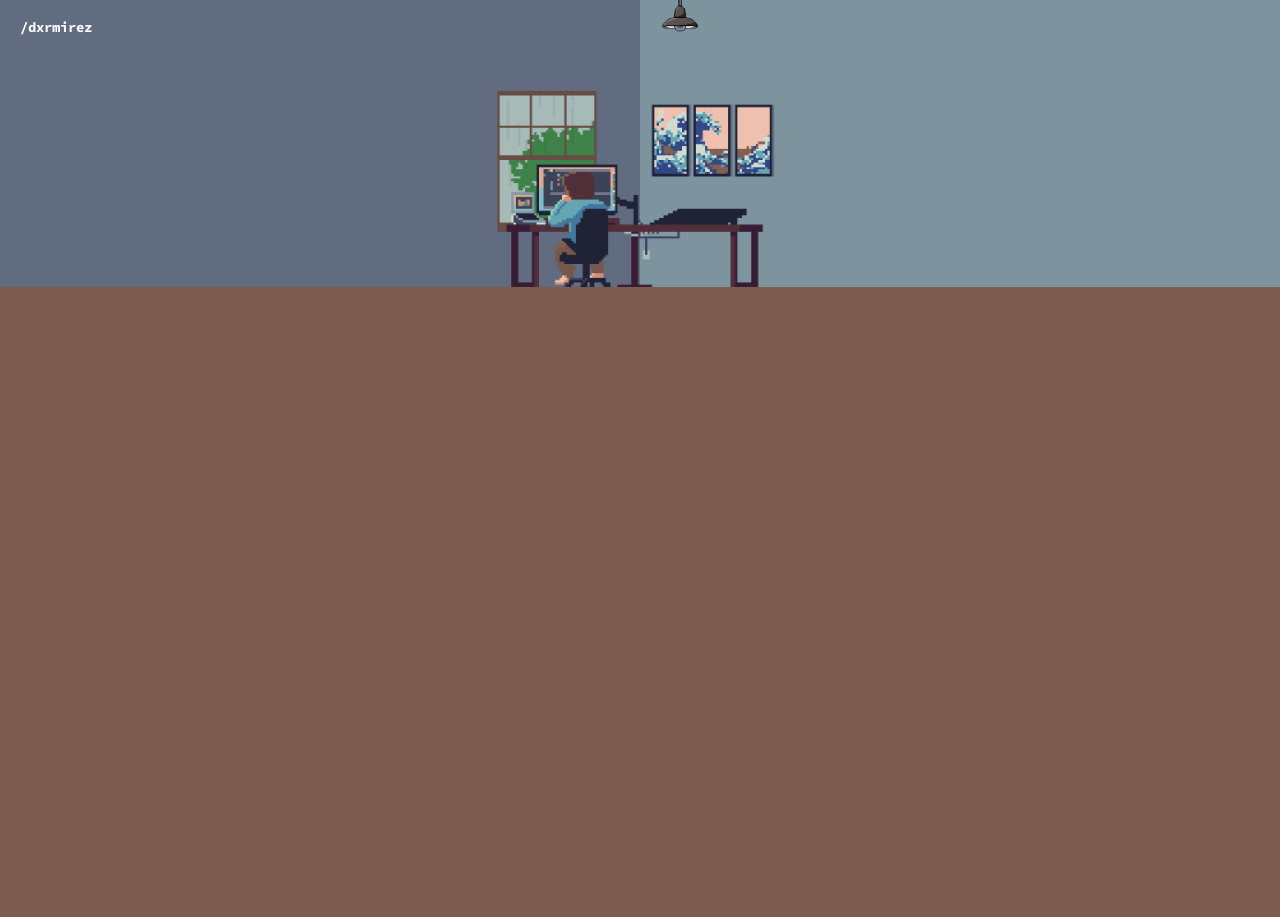
==== index.html @ e51f1d4a "fix script.js" ====
<!DOCTYPE html>
<html lang="en">

<head>
    <meta charset="UTF-8">
    <meta name="viewport" content="width=device-width, initial-scale=1.0">
    <title>Home — David Ramirez</title>
    <link rel="preconnect" href="https://fonts.googleapis.com">
    <link rel="preconnect" href="https://fonts.gstatic.com" crossorigin>
    <link
        href="https://fonts.googleapis.com/css2?family=Press+Start+2P&family=Source+Code+Pro:wght@300;500;700&display=swap"
        rel="stylesheet">
    <link rel="stylesheet" href="./css/mobile.css">
    <link rel="stylesheet" href="./css/tablet.css" media="screen and (min-width: 768px)">
    <link rel="stylesheet" href="./css/desktop.css" media="screen and (min-width: 1024px)">
</head>

<body>
    <header class="header">
        <div class="header_left">
            <p>/dxrmirez</p>
        </div>
        <div class="header_right">
            <figure class="header_right-theme" data-lamp-icon ><img src="./assets/hero-gif/lamp-off.png" alt="" class="img-lamp"></figure>
        </div>
    </header>
    <main class="main">
        <section class="main_hero">
            <img src="/assets/hero-gif/day.gif" id="gif-theme" alt="night">
        </section>
        <div></div>
    </main>
    <main></main>

    <script src="script.js" type="module"></script>
</body>

</html>
---- css/mobile.css ----
* {
  margin: 0;
  padding: 0;
  box-sizing: border-box;
}

html {
  font-size: 62.5%;
}
html body {
  background-color: #222225;
  color: white;
  font-family: "Source Code Pro", monospace;
  font-size: 1.4rem;
}
html body a {
  text-decoration: none;
  color: white;
}
html body a:hover {
  text-decoration: underline;
}

.header {
  height: 6vh;
  display: flex;
  color: white;
  font-weight: 700;
}
.header_right {
  display: flex;
  justify-content: left;
  align-items: top;
  gap: 3.2rem;
  width: 50%;
  padding: 0 2rem;
  background-color: #7D949F;
}
.header_right-theme {
  width: 2.8rem;
  cursor: pointer;
}
.header_right-theme img {
  width: 4rem;
}
.header_left {
  display: flex;
  justify-content: left;
  align-items: center;
  background-color: #616C81;
  width: 50%;
  padding: 0 0 0 2rem;
}

.main_hero {
  line-height: 0;
  background: linear-gradient(to right, #616C81 50%, #7D949F 50%);
  display: flex;
  justify-content: center;
  align-items: center;
}
.main_hero img {
  width: 300px;
}
.main div {
  height: 70vh;
  background-color: #7C5C4E;
}/*# sourceMappingURL=mobile.css.map */
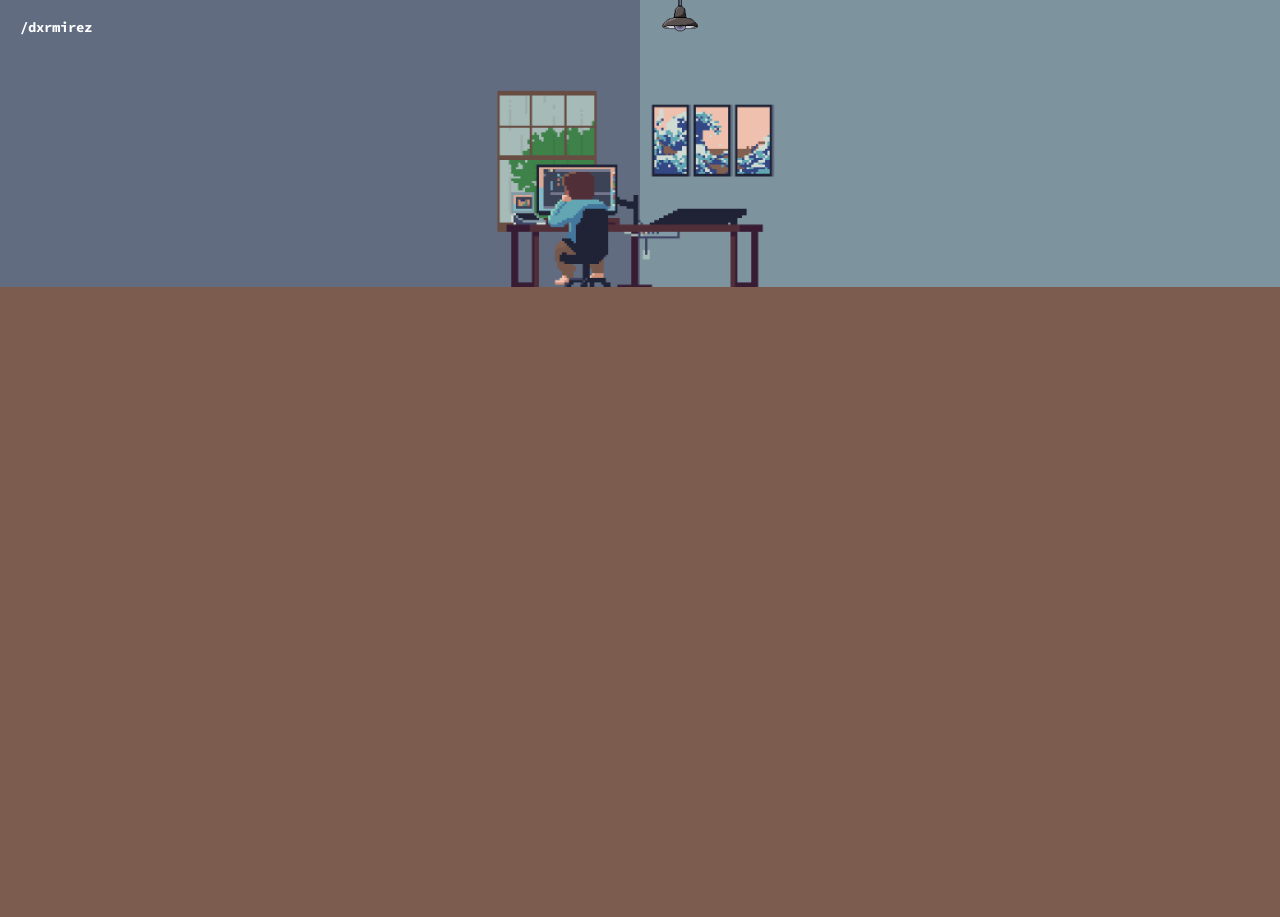
==== commit e383fb9c: "merge script in main" ====
--- a/index.html
+++ b/index.html
@@ -24,6 +24,7 @@
             <figure class="header_right-theme" data-lamp-icon ><img src="./assets/hero-gif/lamp-off.png" alt="" class="img-lamp"></figure>
         </div>
     </header>
+
     <main class="main">
         <section class="main_hero">
             <img src="/assets/hero-gif/day.gif" id="gif-theme" alt="night">
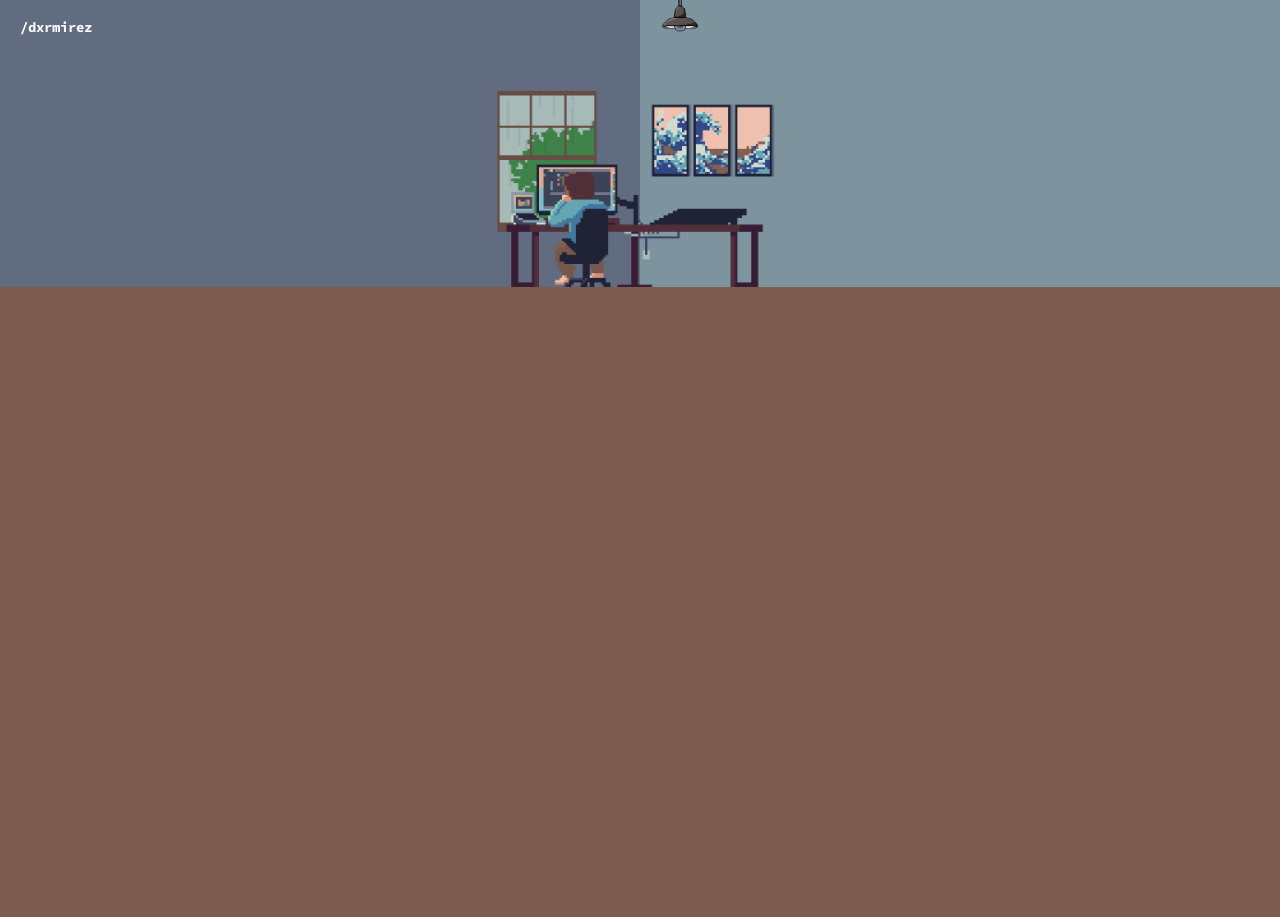
==== commit ddf5aa96: "dot fixed in gif script" ====
--- a/index.html
+++ b/index.html
@@ -27,13 +27,13 @@
 
     <main class="main">
         <section class="main_hero">
-            <img src="/assets/hero-gif/day.gif" id="gif-theme" alt="night">
+            <img src="./assets/hero-gif/day.gif" id="gif-theme" alt="night">
         </section>
         <div></div>
     </main>
     <main></main>
 
-    <script src="script.js" type="module"></script>
+    <script src="./script.js" type="module"></script>
 </body>
 
 </html>
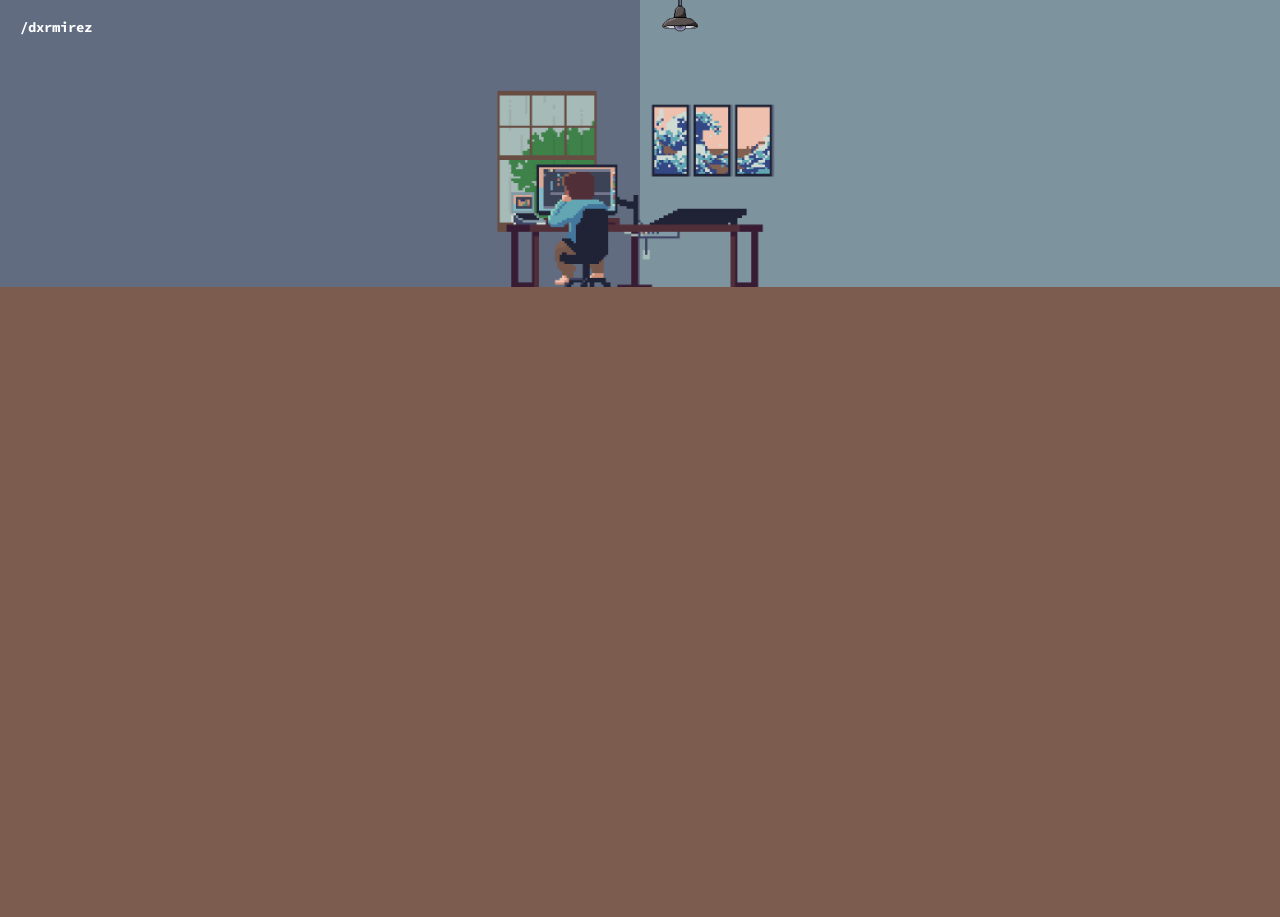
==== commit f749f107: "feat dark layout" ====
--- a/index.html
+++ b/index.html
@@ -1,4 +1,4 @@
-<!DOCTYPE html>
+<!DOCTYPE html >
 <html lang="en">
 
 <head>
@@ -17,10 +17,10 @@
 
 <body>
     <header class="header">
-        <div class="header_left">
+        <div class="header_left"  data-left>
             <p>/dxrmirez</p>
         </div>
-        <div class="header_right">
+        <div class="header_right" data-right>
             <figure class="header_right-theme" data-lamp-icon ><img src="./assets/hero-gif/lamp-off.png" alt="" class="img-lamp"></figure>
         </div>
     </header>
@@ -29,7 +29,7 @@
         <section class="main_hero">
             <img src="./assets/hero-gif/day.gif" id="gif-theme" alt="night">
         </section>
-        <div></div>
+        <div data-floor></div>
     </main>
     <main></main>
 
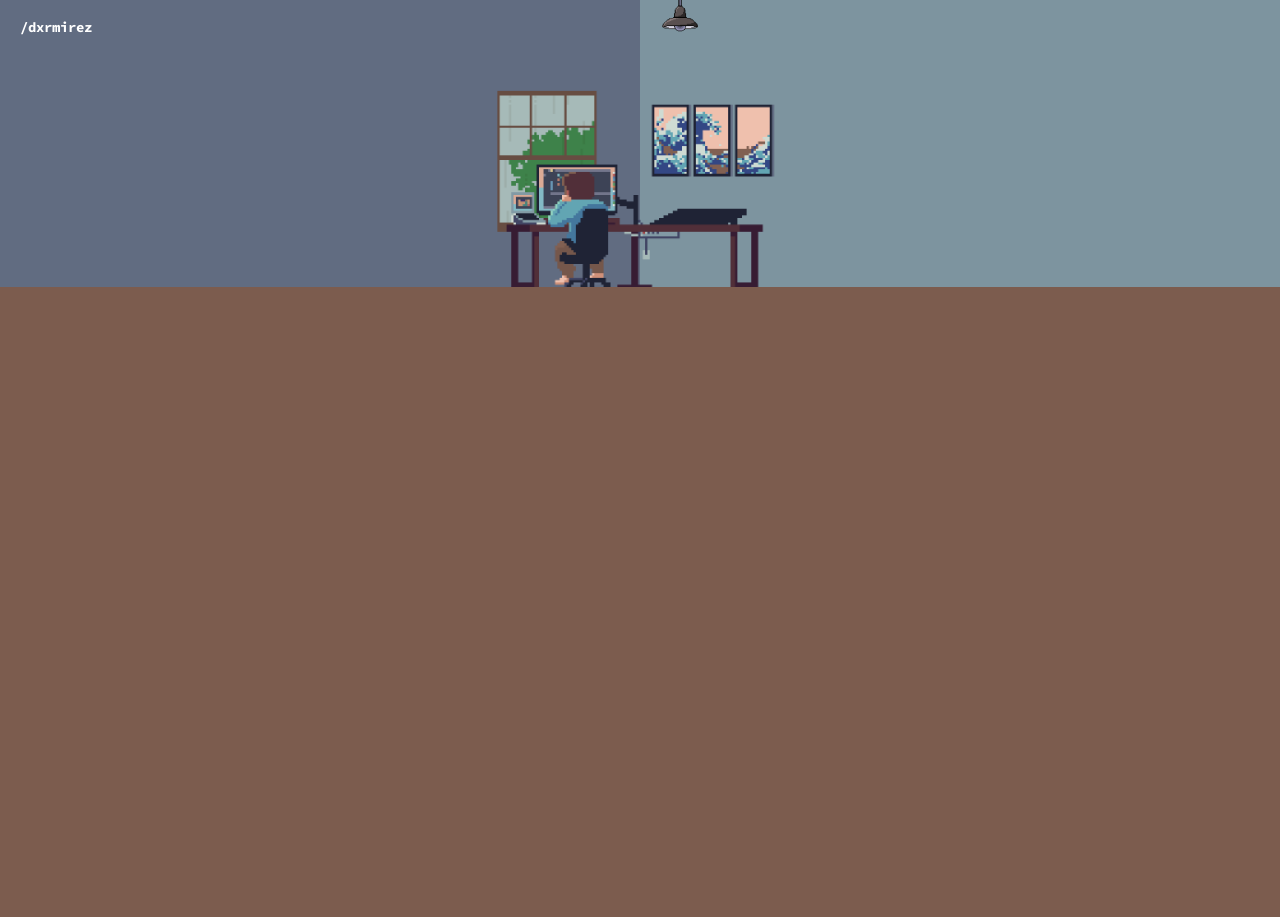
==== commit d61c2571: "themes fixed and working" ====
--- a/index.html
+++ b/index.html
@@ -25,11 +25,11 @@
         </div>
     </header>
 
-    <main class="main">
-        <section class="main_hero">
+    <main class="main" >
+        <section class="main_hero" data-hero>
             <img src="./assets/hero-gif/day.gif" id="gif-theme" alt="night">
         </section>
-        <div data-floor></div>
+        <div class="floor" data-floor></div>
     </main>
     <main></main>
 
--- a/css/mobile.css
+++ b/css/mobile.css
@@ -62,7 +62,21 @@
 .main_hero img {
   width: 300px;
 }
-.main div {
+
+main div {
   height: 70vh;
   background-color: #7C5C4E;
+}
+
+.dark-mode-left {
+  background-color: #414564;
+}
+.dark-mode-right {
+  background-color: #50556E;
+}
+.dark-mode-hero {
+  background: linear-gradient(to right, #414564 50%, #50556E 50%);
+}
+.dark-mode-floor {
+  background-color: #512F39;
 }/*# sourceMappingURL=mobile.css.map */
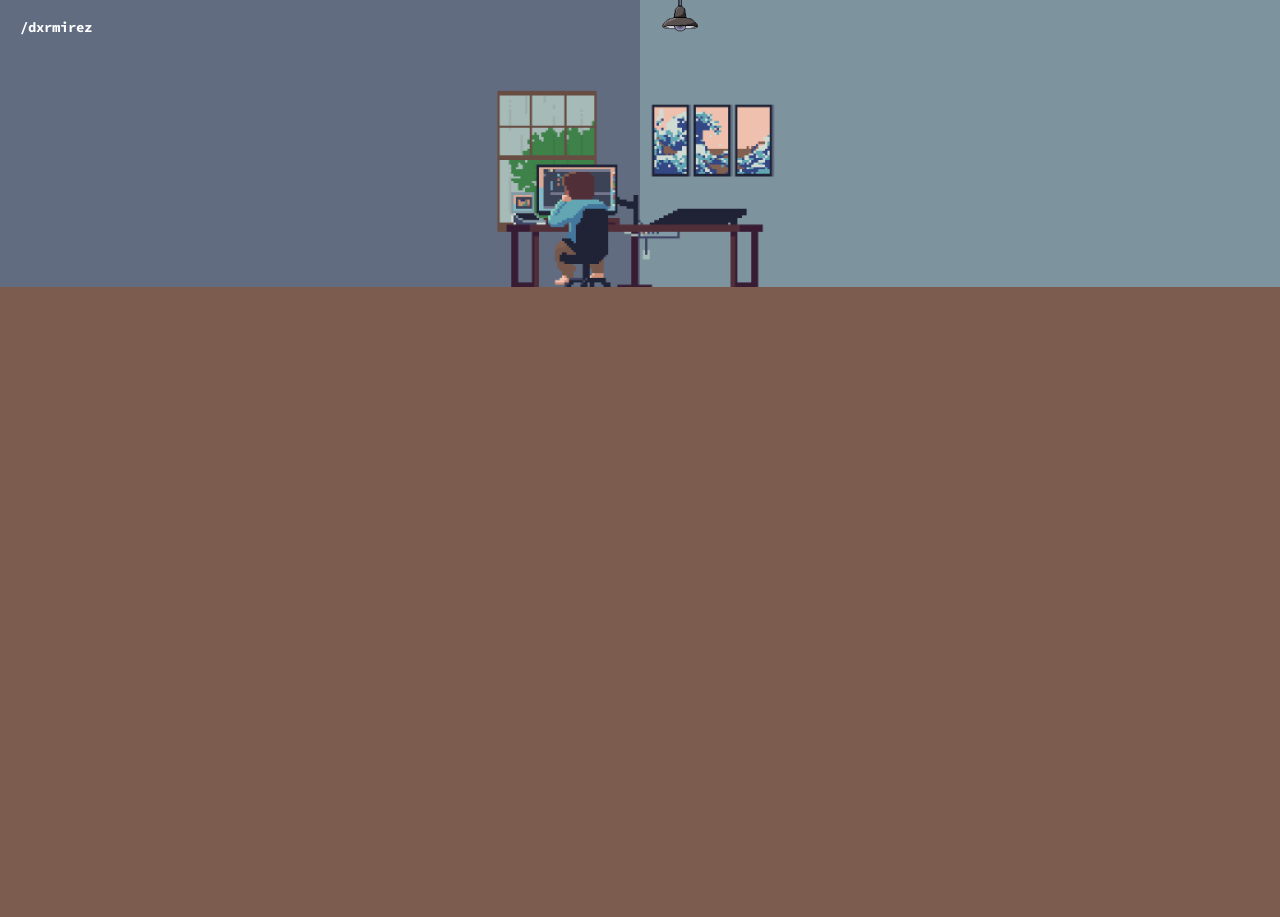
==== commit 66c46e4f: "html typo fixed" ====
--- a/index.html
+++ b/index.html
@@ -29,9 +29,8 @@
         <section class="main_hero" data-hero>
             <img src="./assets/hero-gif/day.gif" id="gif-theme" alt="night">
         </section>
-        <div class="floor" data-floor></div>
+        <div class="main_floor" data-floor></div>
     </main>
-    <main></main>
 
     <script src="./script.js" type="module"></script>
 </body>
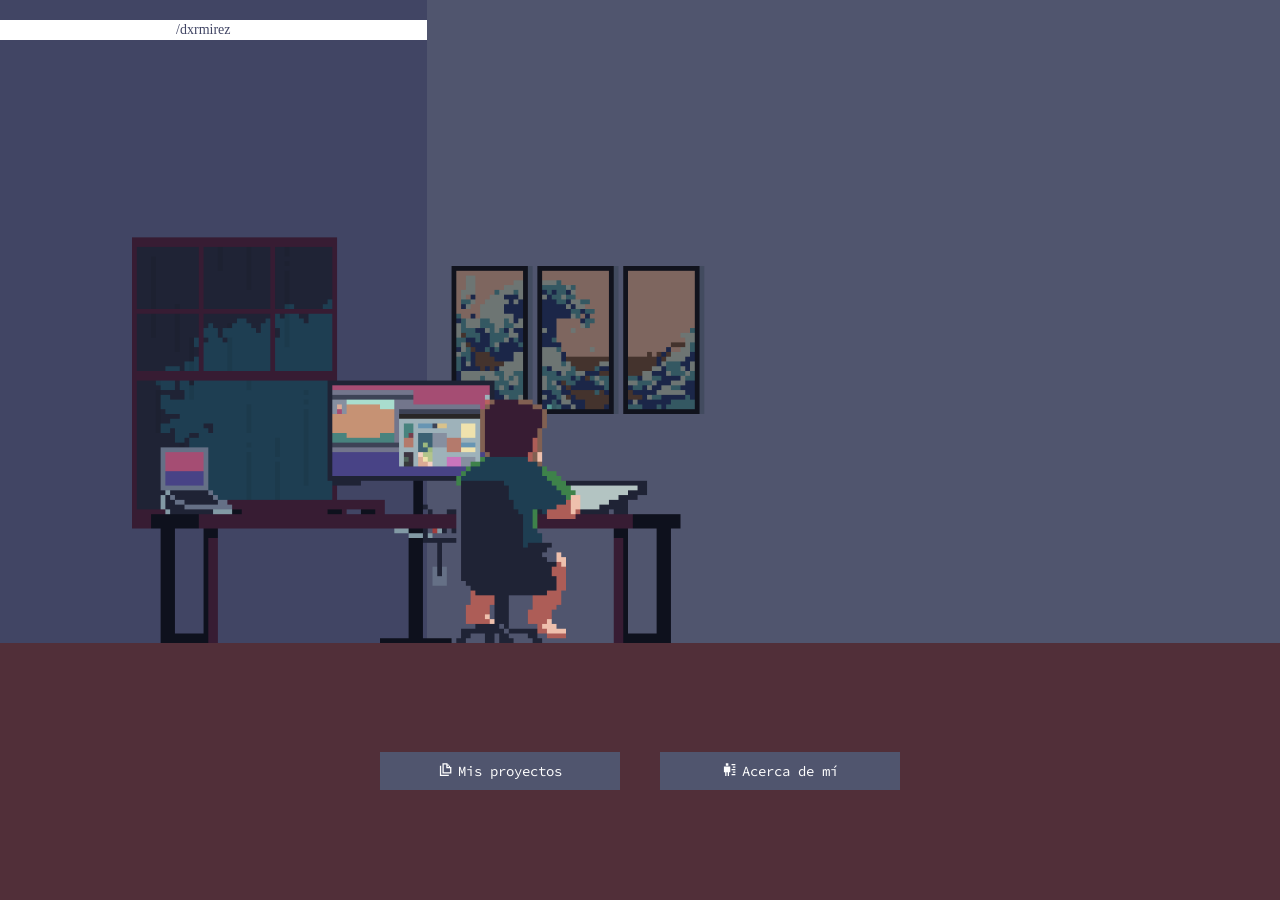
==== commit 50a9ca84: "new code with grid and good practices" ====
--- a/index.html
+++ b/index.html
@@ -1,10 +1,11 @@
-<!DOCTYPE html >
+<!DOCTYPE html>
 <html lang="en">
 
 <head>
     <meta charset="UTF-8">
     <meta name="viewport" content="width=device-width, initial-scale=1.0">
     <title>Home — David Ramirez</title>
+    <link rel="shortcut icon" href="./assets/shorticon.png">
     <link rel="preconnect" href="https://fonts.googleapis.com">
     <link rel="preconnect" href="https://fonts.gstatic.com" crossorigin>
     <link
@@ -12,27 +13,34 @@
         rel="stylesheet">
     <link rel="stylesheet" href="./css/mobile.css">
     <link rel="stylesheet" href="./css/tablet.css" media="screen and (min-width: 768px)">
-    <link rel="stylesheet" href="./css/desktop.css" media="screen and (min-width: 1024px)">
+    <link rel="stylesheet" href="./css/desktop.css" media="screen and (min-width: 1025px)">
 </head>
 
-<body>
-    <header class="header">
-        <div class="header_left"  data-left>
-            <p>/dxrmirez</p>
+<body class="index-bd">
+    <header class="index-bd_header">
+        <img src="./assets/hero-gif/night.gif" alt="night">
+        <div class="index-bd_header-l">
+            <a style="text-decoration: none;" href="https://github.com/dxrmirez" target="_blank">
+                <p>/dxrmirez</p>
+            </a>
         </div>
-        <div class="header_right" data-right>
-            <figure class="header_right-theme" data-lamp-icon ><img src="./assets/hero-gif/lamp-off.png" alt="" class="img-lamp"></figure>
-        </div>
+        <div class="index-bd_header-r"></div>
     </header>
-
-    <main class="main" >
-        <section class="main_hero" data-hero>
-            <img src="./assets/hero-gif/day.gif" id="gif-theme" alt="night">
-        </section>
-        <div class="main_floor" data-floor></div>
+    <main class="index-bd_main">
+        <a href="./pages/projects.html" class="primary-button"><svg class="w-6 md:w-12 h-6 md:h-12" width="14"
+                height="14" viewBox="0 0 22 22" fill="none" xmlns="http://www.w3.org/2000/svg">
+                <path fill-rule="evenodd" clip-rule="evenodd"
+                    d="M21 18H7V2H15V4H17V6H15V8H17V6H19V8H21V18ZM9 4V16H19V10H13V4H9ZM3 6H5V20H17V22H5H3V20V6Z"
+                    fill="currentColor"></path>
+            </svg>Mis proyectos</a>
+        <a href="./pages/about.html" class="primary-button"><svg class="w-6 md:w-12 h-6 md:h-12" width="14" height="14"
+                viewBox="0 0 22 22" fill="none" xmlns="http://www.w3.org/2000/svg">
+                <path fill-rule="evenodd" clip-rule="evenodd"
+                    d="M6 2H10V6H6V2ZM3 7H13V16H11V22H9V16H7V22H5V16H3V7ZM21 3H15V5H21V3ZM17 7H21V9H17V7ZM21 11H15V13H21V11ZM15 19H21V21H15V19ZM21 15H17V17H21V15Z"
+                    fill="currentColor"></path>
+            </svg>Acerca de mí</a>
     </main>
 
-    <script src="./script.js" type="module"></script>
 </body>
 
 </html>
--- a/css/mobile.css
+++ b/css/mobile.css
@@ -12,71 +12,62 @@
   color: white;
   font-family: "Source Code Pro", monospace;
   font-size: 1.4rem;
+  min-block-size: 100vh;
 }
-html body a {
+html .primary-button {
   text-decoration: none;
   color: white;
+  box-sizing: content-box;
+  padding-block: 1rem;
+  padding-inline: 2rem;
+  background-color: #50556E;
+  text-align: center;
 }
-html body a:hover {
+html .primary-button:hover {
+  border: 2px solid white;
   text-decoration: underline;
 }
 
-.header {
-  height: 6vh;
-  display: flex;
-  color: white;
-  font-weight: 700;
+.index-bd {
+  display: grid;
+  grid-template-rows: 3fr 4fr;
 }
-.header_right {
-  display: flex;
-  justify-content: left;
-  align-items: top;
-  gap: 3.2rem;
-  width: 50%;
-  padding: 0 2rem;
-  background-color: #7D949F;
+.index-bd_header {
+  display: grid;
+  grid-template-columns: 1fr 1fr;
+  position: relative;
+  overflow: hidden;
 }
-.header_right-theme {
-  width: 2.8rem;
-  cursor: pointer;
+.index-bd_header img {
+  block-size: 75%;
+  position: absolute;
+  inset-block-end: 0;
+  inset-inline-start: 50%;
+  transform: translate(-50%);
 }
-.header_right-theme img {
-  width: 4rem;
-}
-.header_left {
-  display: flex;
-  justify-content: left;
-  align-items: center;
-  background-color: #616C81;
-  width: 50%;
-  padding: 0 0 0 2rem;
-}
-
-.main_hero {
-  line-height: 0;
-  background: linear-gradient(to right, #616C81 50%, #7D949F 50%);
-  display: flex;
-  justify-content: center;
-  align-items: center;
-}
-.main_hero img {
-  width: 300px;
-}
-
-main div {
-  height: 70vh;
-  background-color: #7C5C4E;
-}
-
-.dark-mode-left {
+.index-bd_header-l {
   background-color: #414564;
 }
-.dark-mode-right {
+.index-bd_header-l p {
+  font-family: "Press Start 2P", cursive;
+  text-align: center;
+  line-height: 2rem;
+  margin-block-start: 2rem;
+  padding-inline-end: 2rem;
+  color: #414564;
+  background-color: white;
+}
+.index-bd_header-r {
   background-color: #50556E;
 }
-.dark-mode-hero {
-  background: linear-gradient(to right, #414564 50%, #50556E 50%);
+.index-bd_main {
+  background-color: #512F39;
+  display: grid;
+  place-content: center;
+  padding-inline: 6rem;
+  gap: 4rem;
+  grid-template-columns: repeat(auto-fit, minmax(18rem, 24rem));
 }
-.dark-mode-floor {
-  background-color: #512F39;
+.index-bd_main a svg {
+  margin-inline-end: 0.6rem;
 }/*# sourceMappingURL=mobile.css.map */
--- a/css/tablet.css
+++ b/css/tablet.css
@@ -0,0 +1,12 @@
+.index-bd {
+  grid-template-rows: 5fr 2fr;
+}
+.index-bd_header {
+  grid-template-columns: 1fr 2fr;
+}
+.index-bd_header img {
+  inset-inline-start: 33.33%;
+}
+.index-bd_header-r p {
+  font-size: 1.6rem;
+}/*# sourceMappingURL=tablet.css.map */
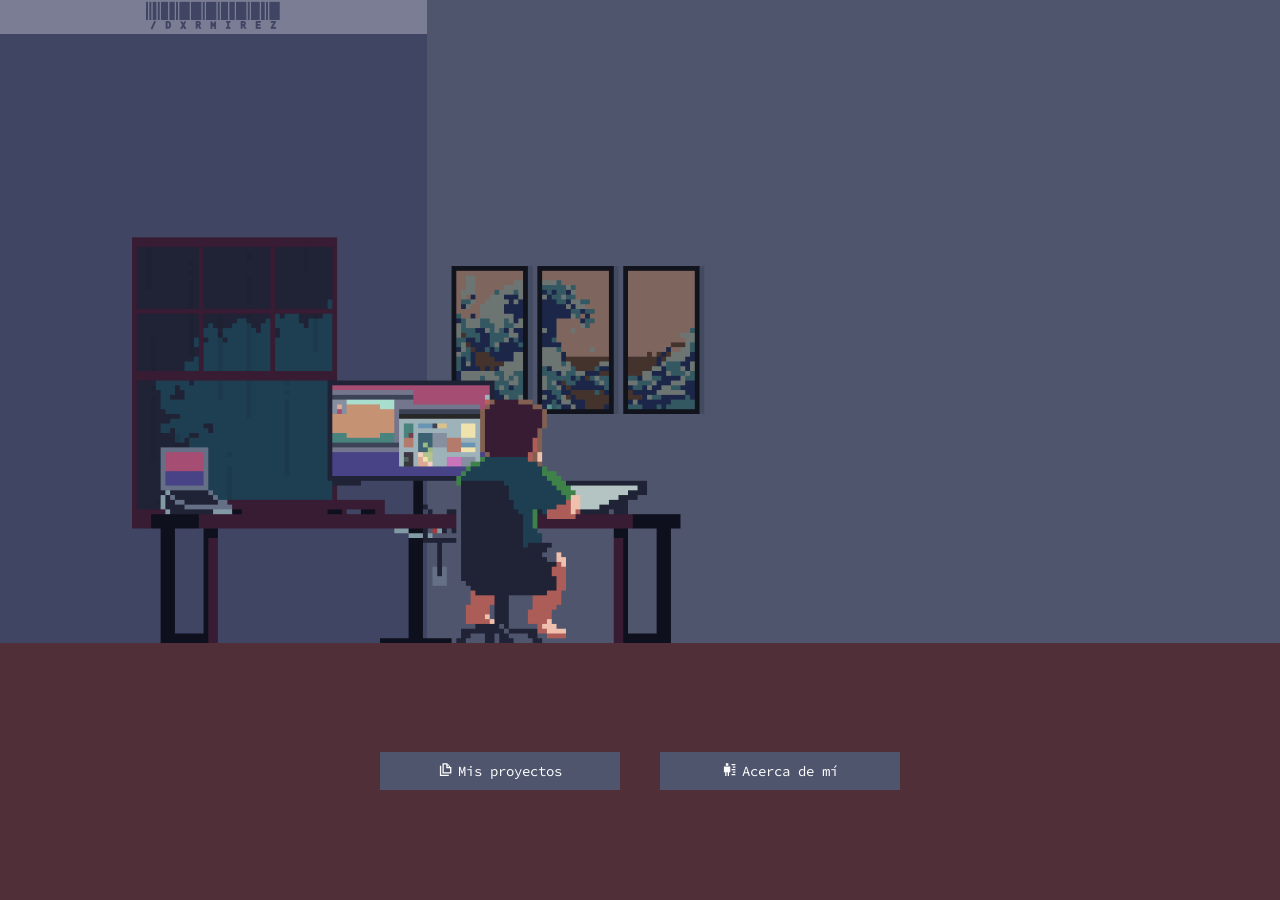
==== commit f6db2376: "header to projects page -- icon changed" ====
--- a/index.html
+++ b/index.html
@@ -5,11 +5,11 @@
     <meta charset="UTF-8">
     <meta name="viewport" content="width=device-width, initial-scale=1.0">
     <title>Home — David Ramirez</title>
-    <link rel="shortcut icon" href="./assets/shorticon.png">
+    <link rel="shortcut icon" href="./assets/shorticon.jpg">
     <link rel="preconnect" href="https://fonts.googleapis.com">
     <link rel="preconnect" href="https://fonts.gstatic.com" crossorigin>
     <link
-        href="https://fonts.googleapis.com/css2?family=Press+Start+2P&family=Source+Code+Pro:wght@300;500;700&display=swap"
+        href="https://fonts.googleapis.com/css2?family=Libre+Barcode+39+Text&family=Source+Code+Pro:wght@300;500;700&display=swap"
         rel="stylesheet">
     <link rel="stylesheet" href="./css/mobile.css">
     <link rel="stylesheet" href="./css/tablet.css" media="screen and (min-width: 768px)">
@@ -27,14 +27,16 @@
         <div class="index-bd_header-r"></div>
     </header>
     <main class="index-bd_main">
-        <a href="./pages/projects.html" class="primary-button"><svg class="w-6 md:w-12 h-6 md:h-12" width="14"
-                height="14" viewBox="0 0 22 22" fill="none" xmlns="http://www.w3.org/2000/svg">
+        <a href="./pages/projects.html" class="primary-button">
+            <svg class="w-6 md:w-12 h-6 md:h-12" width="14" height="14" viewBox="0 0 22 22" fill="none"
+                xmlns="http://www.w3.org/2000/svg">
                 <path fill-rule="evenodd" clip-rule="evenodd"
                     d="M21 18H7V2H15V4H17V6H15V8H17V6H19V8H21V18ZM9 4V16H19V10H13V4H9ZM3 6H5V20H17V22H5H3V20V6Z"
                     fill="currentColor"></path>
             </svg>Mis proyectos</a>
-        <a href="./pages/about.html" class="primary-button"><svg class="w-6 md:w-12 h-6 md:h-12" width="14" height="14"
-                viewBox="0 0 22 22" fill="none" xmlns="http://www.w3.org/2000/svg">
+        <a href="./pages/about.html" class="primary-button">
+            <svg class="w-6 md:w-12 h-6 md:h-12" width="14" height="14" viewBox="0 0 22 22" fill="none"
+                xmlns="http://www.w3.org/2000/svg">
                 <path fill-rule="evenodd" clip-rule="evenodd"
                     d="M6 2H10V6H6V2ZM3 7H13V16H11V22H9V16H7V22H5V16H3V7ZM21 3H15V5H21V3ZM17 7H21V9H17V7ZM21 11H15V13H21V11ZM15 19H21V21H15V19ZM21 15H17V17H21V15Z"
                     fill="currentColor"></path>
--- a/css/mobile.css
+++ b/css/mobile.css
@@ -49,13 +49,18 @@
   background-color: #414564;
 }
 .index-bd_header-l p {
-  font-family: "Press Start 2P", cursive;
+  font-family: "Libre Barcode 39 Text", cursive;
   text-align: center;
-  line-height: 2rem;
-  margin-block-start: 2rem;
-  padding-inline-end: 2rem;
   color: #414564;
-  background-color: white;
+  background-color: rgba(255, 255, 255, 0.3);
+  font-size: 2.8rem;
+  font-weight: 700;
+  letter-spacing: 0.2rem;
+  line-height: 3.4rem;
+}
+.index-bd_header-l p:hover {
+  background-color: #414564;
+  color: white;
 }
 .index-bd_header-r {
   background-color: #50556E;
@@ -70,4 +75,25 @@
 }
 .index-bd_main a svg {
   margin-inline-end: 0.6rem;
+}
+
+.projects-bd {
+  display: grid;
+  grid-template-rows: 1fr 9fr;
+}
+.projects-bd_header {
+  background-color: #414564;
+  display: grid;
+  grid-template-columns: minmax(18rem, 40rem) minmax(6rem, 40rem);
+  justify-content: center;
+  align-items: center;
+  padding-inline: 2rem;
+}
+.projects-bd_header a {
+  justify-self: end;
+  color: white;
+}
+.projects-bd_header a:hover {
+  background-color: white;
+  color: #414564;
 }/*# sourceMappingURL=mobile.css.map */
